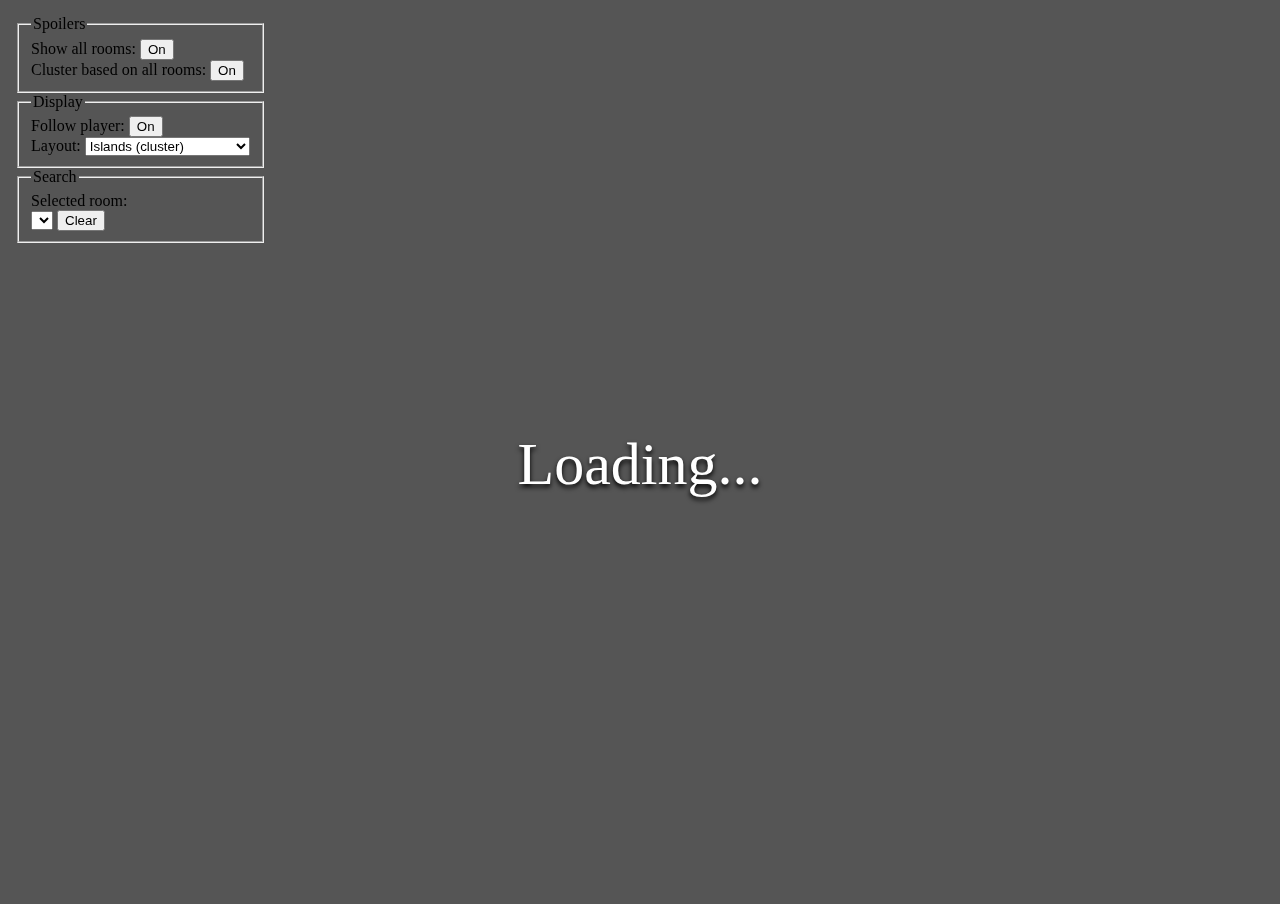
==== Web/index.html @ 0cdd6ec1 "add a cluster view option don't like how it divides it, and has bugs" ====
<!DOCTYPE html>
<head>
	<meta charset="UTF-8">
	<title>Hollow Knight Randomized Map Visualizer</title>

	<script src="d3.js"></script>
	<script src="ngraph.graph.min.js"></script>
	<script src="ngraph.path.min.js"></script>
	<script src="ngraph.cw.js"></script>

	<script src="testSaveData.js"></script>
	<script src="doorData.js"></script>
	<script src="DataRender.js"></script>
	<script src="DataGen.js"></script>
	<script src="ClusterHandler.js"></script>
	<script src="App.js"></script>

	<link href="style.css" rel="stylesheet">
</head>
<body>
	<svg width="100%" height="100%"></svg>
	<div id="controlPanel">
		<div id="prefs">
			<fieldset>
				<legend>Spoilers</legend>
				<label>Show all rooms:
					<button id="pref-spoilers" onclick="app.updatePref('spoilers', !app.prefs['spoilers'])">On</button><br>
				</label>
				<label>Cluster based on all rooms:
					<button id="pref-clusterBasedOnAll" onclick="app.updatePref('clusterBasedOnAll', !app.prefs['clusterBasedOnAll'])">On</button><br>
				</label>
			</fieldset>
			<fieldset>
				<legend>Display</legend>
				<label>Follow player:
					<button id="pref-followPlayer" onclick="app.updatePref('followPlayer', !app.prefs['followPlayer'])">On</button><br>
				</label>
				<label>Layout:
					<select id="pref-layout" onchange="app.updatePref('layout', this.value)">
						<option value="islandsCluster">Islands (cluster)</option>
						<option value="islands">Islands (hub &amp; distance)</option>
						<option value="player">Player-centric</option>
						<option value="tangled">Tangled Mess</option>
					</select>
				</label>
			</fieldset>
			<fieldset>
				<legend>Search</legend>

				<label>
					<label>
						Selected room:<br>
						<select id="search-room"></select>
					</label>
					<button onclick="app.selectRoom(null)">Clear</button>
				</label>
				<!-- <label>
					Find item:<br>
					<select id="search-item"></select>
				</label> -->

			</fieldset>
		</div>
		<!-- <button onclick="app.debugReveal('distant')">Debug Reval Most Distant</button> -->
	</div>
	<div id="blockingMessage"></div>
</body>
<script>
	var app = new App()
	app.start()
</script>
</html>
---- Web/style.css ----
:root {
	--highlight-color: #BBB;
}
body, html { margin: 0; padding: 0; height: 100%; width: 100%; background: #555; }

svg { user-select: none; }

.roomLink {
	fill: none;
	stroke: black;
	stroke-opacity: .4;
	stroke-width: 2px;
	stroke-linecap: round;
}
.roomLeadOut {
	fill: none;
	stroke-width: 2px;
	stroke: black;
	stroke-linecap: round;
}
.crossIslandLink .roomLink {
	stroke-width: 1.5px;
	stroke: rgba(0, 0, 0, 0.5);
}
.crossIslandLink:nth-child(6n + 0) {stroke-dasharray: 4, 4;}
.crossIslandLink:nth-child(6n + 1) {stroke-dasharray: 7, 7;}
.crossIslandLink:nth-child(6n + 2) {stroke-dasharray: 12, 2;}
.crossIslandLink:nth-child(6n + 3) {stroke-dasharray: 7, 3, 16, 3;}
.crossIslandLink:nth-child(6n + 4) {stroke-dasharray: 2, 7;}
.crossIslandLink:nth-child(6n + 5) {stroke-dasharray: 7, 2;}
.roomLink.hoverRelated, .hoverRelated .roomLink {
	stroke: var(--highlight-color);
	stroke-width: 6px;
	stroke-opacity: 1;
	stroke-dasharray: none;
}



.mapNode {
	stroke: black;
	cursor: pointer;
}
.mapNode > rect {
	fill: magenta; /* "shouldn't happen" */
	rx: 5px;
	ry: 5px;
	fill-opacity: .8;
}
.mapNode.hoverRelated > rect, .mapNode:hover > rect {
	stroke: var(--highlight-color);
	stroke-width: 3px;
}

.area-Abyss > rect { stroke: #6b6d6c; fill: #1d1d1d; }
.area-Cliffs > rect, .area-Tutorial > rect { stroke: #6d6d6d; fill: #1c1c1c; }
.area-Crossroads > rect { stroke: #cbdbea; fill: #2f363c; }
.area-Deepnest > rect { stroke: #c0c3d4; fill: #272c32; }
.area-Deepnest_East > rect { stroke: #ddd9d0; fill: #35322d; }
.area-Fungus1 > rect { stroke: #fcfcfc; fill: #3d3d3d; }
.area-Fungus2 > rect { stroke: #fafde8; fill: #3c3d35; }
.area-Fungus3 > rect { stroke: #a3a88a; fill: #2d2f21; }
.area-GG > rect, .area-Waterways > rect { stroke: #b3edee; fill: #223f3d; }
.area-Grimm > rect { stroke: #e28383; fill: #421f1f; }
.area-Hive > rect { stroke: #e7e1af; fill: #3c3926; }
.area-Mines > rect { stroke: #cebdd0; fill: #373038; }
.area-RestingGrounds > rect { stroke: #dbbfb3; fill: #3c2f26; }
.area-Room > rect { stroke: #b2b7dd; fill: #232136; }
.area-Ruins > rect, .area-Ruins1 > rect { stroke: #a5a3cb; fill: #2a2d3e; }
.area-Ruins2 > rect { stroke: #8c8dc5; fill: #202038; }
.area-Town > rect { stroke: #a7a6a2; fill: #2f2f2d; }
.area-White_Palace > rect { stroke: #e4e4e4; fill: #757575; }


circle.door {
	r: 3px;
	stroke: none;
	fill: black;
	stroke-width: 1px;
}


.mapNodeLabel {
	display: none;
	opacity: 1;
	font-size: 11px;
	stroke: none;
	font-family: sans-serif;
	fill: white;
	transform: translate(0, .5em);
	text-anchor: middle;
}
.mapNodeLabel.shadow {stroke: rgba(0, 0, 0, 0.548); stroke-width: 3px;}
.mapNode:hover .mapNodeLabel {
	display: block;
}

.islandBackdrop {
	fill: none;
	stroke: rgba(255, 255, 255, 0.192);
	stroke-width: 1px;
}

#controlPanel {
	position: fixed;
	top: 0; left: 0;
	margin: 15px;
}
#blockingMessage {
	position: fixed;
	top: calc(50% - 35px); left: 0; right: 0;
	margin: 15px;
	text-align: center;
	font-size: 60px;
	color: white;
	text-shadow: 0px 3px 5px black;
}

.currentRoom > rect {
	fill: rgb(42, 98, 255);
	stroke-width: 3px;
	animation: pulseStroke 2s infinite alternate;
}

@keyframes pulseStroke {
	from { stroke: black; }
	to { stroke: white; }
}
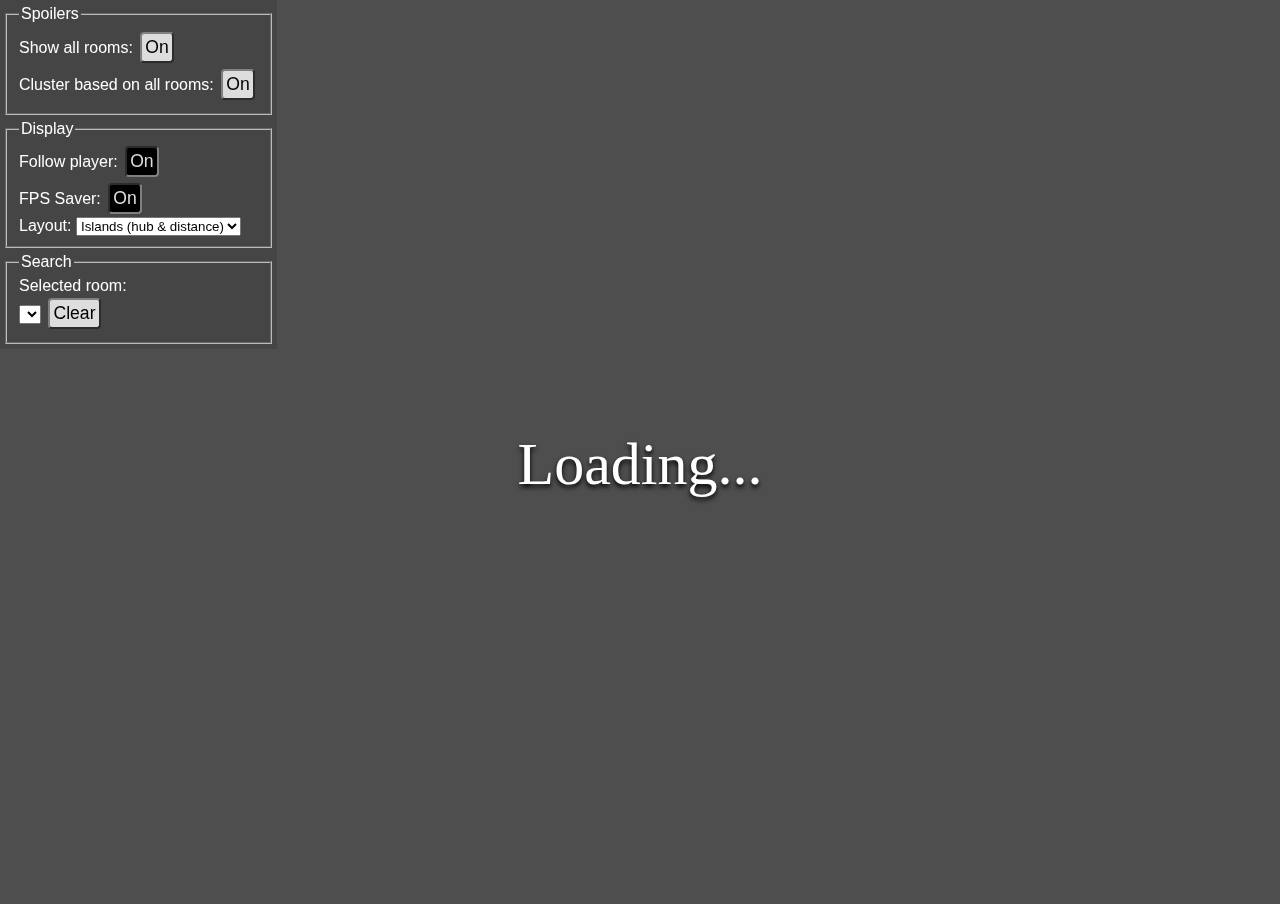
==== commit 066f6d27: "add "FPS Saver" option that disables animatoin when not focused" ====
--- a/Web/index.html
+++ b/Web/index.html
@@ -35,6 +35,9 @@
 				<label>Follow player:
 					<button id="pref-followPlayer" onclick="app.updatePref('followPlayer', !app.prefs['followPlayer'])">On</button><br>
 				</label>
+				<label title="Stop animating/updating when not focused. Turn on if you have performance issues with the game.">FPS Saver:
+					<button id="pref-fpsSaver" onclick="app.updatePref('fpsSaver', !app.prefs['fpsSaver'])">On</button><br>
+				</label>
 				<label>Layout:
 					<select id="pref-layout" onchange="app.updatePref('layout', this.value)">
 						<option value="islandsCluster">Islands (cluster)</option>
--- a/Web/style.css
+++ b/Web/style.css
@@ -1,7 +1,7 @@
 :root {
 	--highlight-color: #BBB;
 }
-body, html { margin: 0; padding: 0; height: 100%; width: 100%; background: #555; }
+body, html {margin: 0;padding: 0;height: 100%;width: 100%;background: #4e4e4e;}
 
 svg { user-select: none; }
 
@@ -15,10 +15,13 @@
 .roomLeadOut {
 	fill: none;
 	stroke-width: 2px;
-	stroke: black;
+	stroke: white;
 	stroke-linecap: round;
 }
-.crossIslandLink .roomLink {
+.roomLeadOut.visitedDoor {
+	stroke: black;
+}
+.crossIslandLink.roomLink {
 	stroke-width: 1.5px;
 	stroke: rgba(0, 0, 0, 0.5);
 }
@@ -28,7 +31,7 @@
 .crossIslandLink:nth-child(6n + 3) {stroke-dasharray: 7, 3, 16, 3;}
 .crossIslandLink:nth-child(6n + 4) {stroke-dasharray: 2, 7;}
 .crossIslandLink:nth-child(6n + 5) {stroke-dasharray: 7, 2;}
-.roomLink.hoverRelated, .hoverRelated .roomLink {
+.roomLink.hoverRelated {
 	stroke: var(--highlight-color);
 	stroke-width: 6px;
 	stroke-opacity: 1;
@@ -57,7 +60,7 @@
 .area-Crossroads > rect { stroke: #cbdbea; fill: #2f363c; }
 .area-Deepnest > rect { stroke: #c0c3d4; fill: #272c32; }
 .area-Deepnest_East > rect { stroke: #ddd9d0; fill: #35322d; }
-.area-Fungus1 > rect { stroke: #fcfcfc; fill: #3d3d3d; }
+.area-Fungus1 > rect /* Greenpath */{ stroke: #c4e9bc; fill: #333c30; }
 .area-Fungus2 > rect { stroke: #fafde8; fill: #3c3d35; }
 .area-Fungus3 > rect { stroke: #a3a88a; fill: #2d2f21; }
 .area-GG > rect, .area-Waterways > rect { stroke: #b3edee; fill: #223f3d; }
@@ -75,8 +78,11 @@
 circle.door {
 	r: 3px;
 	stroke: none;
+	fill: white;
+	stroke-width: 1px;
+}
+circle.door.visitedDoor {
 	fill: black;
-	stroke-width: 1px;
 }
 
 
@@ -101,11 +107,42 @@
 	stroke-width: 1px;
 }
 
+/* .mapNode.currentRoute:not(.currentRoom) > rect, .roomLink.currentRoute { */
+	.mapNode > rect.currentRoute, .roomLink.currentRoute {
+		stroke: rgb(196, 6, 6);
+		animation-name: routePulse;
+		animation-iteration-count: infinite;
+		animation-timing-function: linear;;
+		animation-duration: 4s;
+	}
+
+	body.noAnimate .mapNode > rect.currentRoute, body.noAnimate .roomLink.currentRoute {
+		animation: none;
+	}
+
+	@keyframes routePulse {
+	0% { stroke: rgb(196, 6, 6); }
+	10% { stroke: yellow; stroke-width: 3px; }
+	20% { stroke: rgb(196, 6, 6); }
+	100% { stroke: rgb(196, 6, 6); }
+}
+
 #controlPanel {
 	position: fixed;
-	top: 0; left: 0;
-	margin: 15px;
+	top: 0;
+	left: 0;
+	max-height: 100%;
+	overflow: auto;
+	color: white;
+	/* text-shadow: 0 0 6px black; */
+	font-family: sans-serif;
+	opacity: .5;
 }
+#controlPanel:hover {
+	opacity: 1;
+	background: #444444CC;
+}
+
 #blockingMessage {
 	position: fixed;
 	top: calc(50% - 35px); left: 0; right: 0;
@@ -117,12 +154,37 @@
 }
 
 .currentRoom > rect {
-	fill: rgb(42, 98, 255);
+	/* fill: rgb(42, 98, 255); */
 	stroke-width: 3px;
-	animation: pulseStroke 2s infinite alternate;
+	animation: pulseStroke 1s infinite alternate linear;
+}
+body.noAnimate .currentRoom > rect {
+	animation: none;
+	stroke: black;
 }
 
 @keyframes pulseStroke {
 	from { stroke: black; }
 	to { stroke: white; }
-}+}
+
+button {
+	border: 2px outset gray;
+	color: black;
+	background: #DDD;
+	margin: 3px;
+	padding: 3px;
+	border-radius: 4px;
+	font-size: 110%;
+}
+button.enabled {
+	border-style: inset;
+	color: #DDD;
+	background: #000;
+}
+
+fieldset {
+	margin: 5px;
+	border-color: #BBB;
+}
+
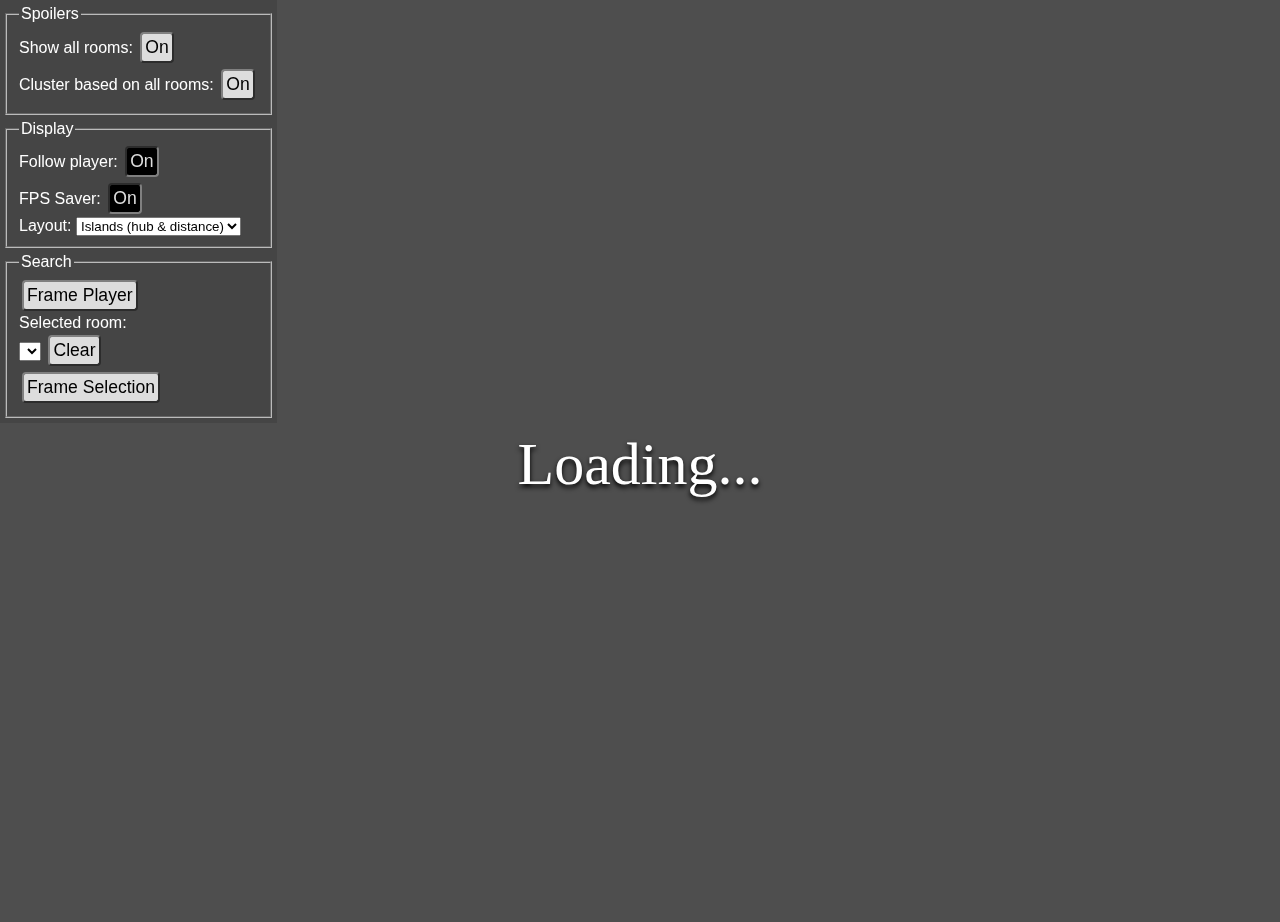
==== commit 4c9baff2: "dev on using default transitions if they aren't randomized, area-based layout" ====
--- a/Web/index.html
+++ b/Web/index.html
@@ -9,7 +9,7 @@
 	<script src="ngraph.cw.js"></script>
 
 	<script src="testSaveData.js"></script>
-	<script src="doorData.js"></script>
+	<script src="mapData.js"></script>
 	<script src="DataRender.js"></script>
 	<script src="DataGen.js"></script>
 	<script src="ClusterHandler.js"></script>
@@ -23,16 +23,17 @@
 		<div id="prefs">
 			<fieldset>
 				<legend>Spoilers</legend>
-				<label>Show all rooms:
+				<label title="Show the full room layout, even for rooms oyu haven't visited.">Show all rooms:
 					<button id="pref-spoilers" onclick="app.updatePref('spoilers', !app.prefs['spoilers'])">On</button><br>
 				</label>
-				<label>Cluster based on all rooms:
+				<label title="Allow layouts to use all data to determine grouping. This should reduce how often a room switches groups, but can leak hints about room topology.">
+					Cluster based on all rooms:
 					<button id="pref-clusterBasedOnAll" onclick="app.updatePref('clusterBasedOnAll', !app.prefs['clusterBasedOnAll'])">On</button><br>
 				</label>
 			</fieldset>
 			<fieldset>
 				<legend>Display</legend>
-				<label>Follow player:
+				<label title="Frame the new room in the middle of the view as you move from room-to-room.">Follow player:
 					<button id="pref-followPlayer" onclick="app.updatePref('followPlayer', !app.prefs['followPlayer'])">On</button><br>
 				</label>
 				<label title="Stop animating/updating when not focused. Turn on if you have performance issues with the game.">FPS Saver:
@@ -42,6 +43,7 @@
 					<select id="pref-layout" onchange="app.updatePref('layout', this.value)">
 						<option value="islandsCluster">Islands (cluster)</option>
 						<option value="islands">Islands (hub &amp; distance)</option>
+						<option value="areas">Areas</option>
 						<option value="player">Player-centric</option>
 						<option value="tangled">Tangled Mess</option>
 					</select>
@@ -50,6 +52,11 @@
 			<fieldset>
 				<legend>Search</legend>
 
+				<button id="framePlayer"
+					title="Center the current player room in the view."
+					onclick="app.zoomToRoom(app.data.currentPlayerRoom)"
+				>Frame Player</button><br>
+
 				<label>
 					<label>
 						Selected room:<br>
@@ -57,6 +64,12 @@
 					</label>
 					<button onclick="app.selectRoom(null)">Clear</button>
 				</label>
+				<br>
+
+				<button id="frameSelection"
+					title="Center the currently selected room in the view, if any."
+					onclick="app.zoomToRoom(app.data.selectedRoom)"
+				>Frame Selection</button><br>
 				<!-- <label>
 					Find item:<br>
 					<select id="search-item"></select>
@@ -67,6 +80,13 @@
 		<!-- <button onclick="app.debugReveal('distant')">Debug Reval Most Distant</button> -->
 	</div>
 	<div id="blockingMessage"></div>
+	<div id="roomInfo">
+		<span class="areaName"></span>
+		<span class="roomName"></span>
+		<span class="roomId"></span>
+		<br>
+		<span id="itemInfo"></span>
+	</div>
 </body>
 <script>
 	var app = new App()
--- a/Web/style.css
+++ b/Web/style.css
@@ -20,6 +20,10 @@
 }
 .roomLeadOut.visitedDoor {
 	stroke: black;
+}
+.roomLeadOut.noEntry {
+	stroke: black;
+	stroke-dasharray: 0 3;
 }
 .crossIslandLink.roomLink {
 	stroke-width: 1.5px;
@@ -182,6 +186,11 @@
 	color: #DDD;
 	background: #000;
 }
+button:active {
+	border-style: solid;
+	color: rgb(255, 255, 255);
+	background: rgb(70, 70, 70);
+}
 
 fieldset {
 	margin: 5px;
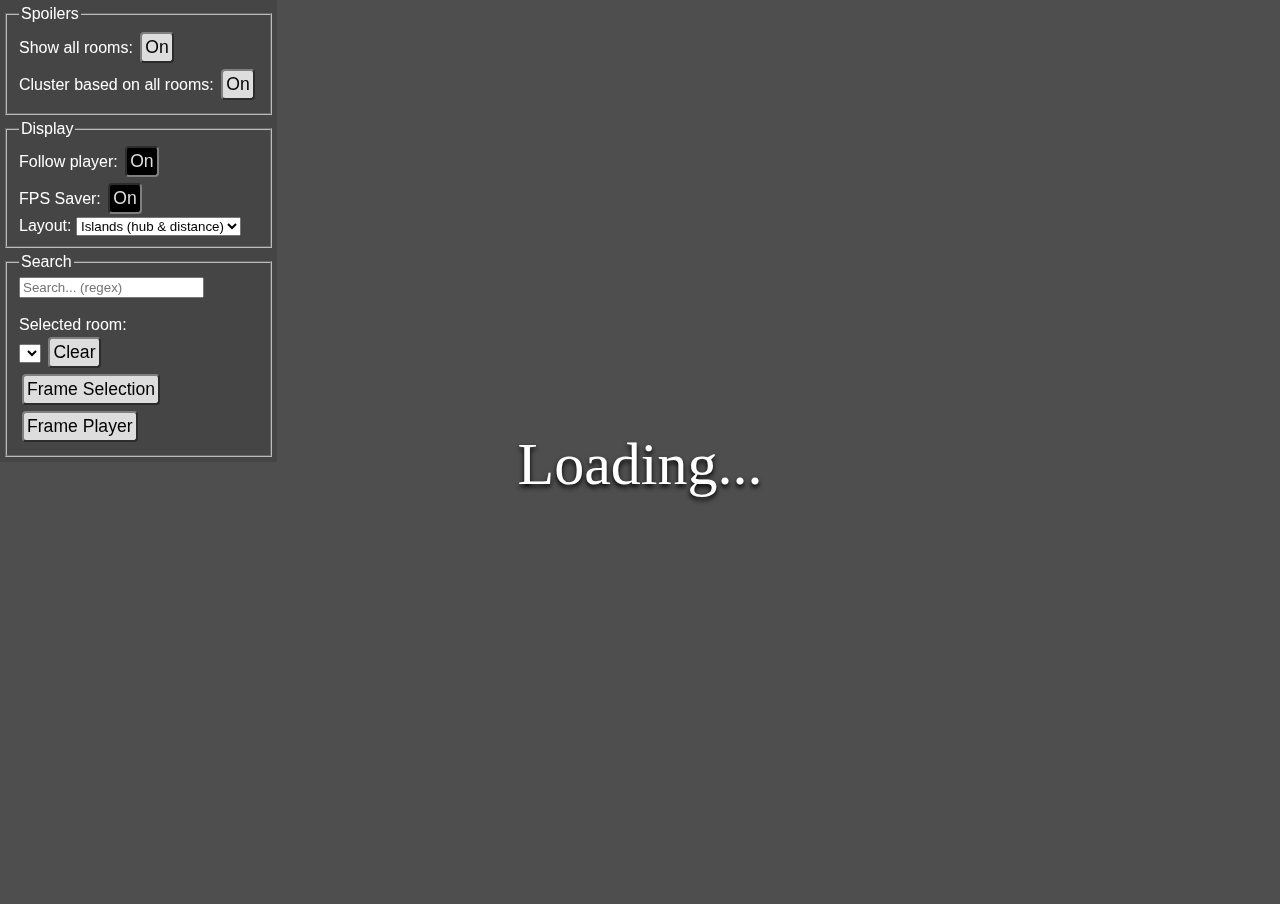
==== commit 30ffb16f: "add room search feature" ====
--- a/Web/index.html
+++ b/Web/index.html
@@ -52,15 +52,15 @@
 			<fieldset>
 				<legend>Search</legend>
 
-				<button id="framePlayer"
-					title="Center the current player room in the view."
-					onclick="app.zoomToRoom(app.data.currentPlayerRoom)"
-				>Frame Player</button><br>
+				<input type="text" placeholder="Search... (regex)" id="searchInput"></select>
+
+				<br>
+				<br>
 
 				<label>
 					<label>
 						Selected room:<br>
-						<select id="search-room"></select>
+						<select id="roomList"></select>
 					</label>
 					<button onclick="app.selectRoom(null)">Clear</button>
 				</label>
@@ -70,10 +70,11 @@
 					title="Center the currently selected room in the view, if any."
 					onclick="app.zoomToRoom(app.data.selectedRoom)"
 				>Frame Selection</button><br>
-				<!-- <label>
-					Find item:<br>
-					<select id="search-item"></select>
-				</label> -->
+
+				<button id="framePlayer"
+					title="Center the current player room in the view."
+					onclick="app.zoomToRoom(app.data.currentPlayerRoom)"
+				>Frame Player</button><br>
 
 			</fieldset>
 		</div>
@@ -87,6 +88,7 @@
 		<br>
 		<span id="itemInfo"></span>
 	</div>
+	<div id="searchResults"></div>
 </body>
 <script>
 	var app = new App()
--- a/Web/style.css
+++ b/Web/style.css
@@ -1,5 +1,42 @@
 :root {
 	--highlight-color: #BBB;
+
+	--area-Abyss-border: #6b6d6c;
+	--area-Abyss-fill: #1d1d1d;
+	--area-Cliffs-border: #6d6d6d;
+	--area-Cliffs-fill: #1c1c1c;
+	--area-Crossroads-border: #cbdbea;
+	--area-Crossroads-fill: #2f363c;
+	--area-Deepnest-border: #c0c3d4;
+	--area-Deepnest-fill: #272c32;
+	--area-Deepnest_East-border: #ddd9d0;
+	--area-Deepnest_East-fill: #35322d;
+	--area-Fungus1-border: #c4e9bc;
+	--area-Fungus1-fill: #333c30;
+	--area-Fungus2-border: #fafde8;
+	--area-Fungus2-fill: #3c3d35;
+	--area-Fungus3-border: #a3a88a;
+	--area-Fungus3-fill: #2d2f21;
+	--area-Waterways-border: #b3edee;
+	--area-Waterways-fill: #223f3d;
+	--area-Hive-border: #e7e1af;
+	--area-Hive-fill: #3c3926;
+	--area-Mines-border: #cebdd0;
+	--area-Mines-fill: #373038;
+	--area-RestingGrounds-border: #dbbfb3;
+	--area-RestingGrounds-fill: #3c2f26;
+	--area-Room-border: #b2b7dd;
+	--area-Room-fill: #232136;
+	--area-Ruins1-border: #a5a3cb;
+	--area-Ruins1-fill: #2a2d3e;
+	--area-Ruins2-border: #8c8dc5;
+	--area-Ruins2-fill: #202038;
+	--area-Town-border: #a7a6a2;
+	--area-Town-fill: #2f2f2d;
+	--area-White_Palace-border: #e4e4e4;
+	--area-White_Palace-fill: #757575;
+	--area-FogCanyon-border: #a48fa0;
+	--area-FogCanyon-fill: #1f191d;
 }
 body, html {margin: 0;padding: 0;height: 100%;width: 100%;background: #4e4e4e;}
 
@@ -42,41 +79,51 @@
 	stroke-dasharray: none;
 }
 
+.roomItem > rect {
+	stroke: white;
+	stroke-width: .5px;
+	fill: transparent;
+	width: 5px;
+	height: 5px;
+	transform: rotate(45deg) translate(-3px, -3px);
+}
+.roomItem:hover > rect {stroke-width: 1px;}
 
 
 .mapNode {
 	stroke: black;
 	cursor: pointer;
 }
-.mapNode > rect {
+.mapNode > rect.roomShape {
 	fill: magenta; /* "shouldn't happen" */
 	rx: 5px;
 	ry: 5px;
 	fill-opacity: .8;
 }
-.mapNode.hoverRelated > rect, .mapNode:hover > rect {
+.mapNode.hoverRelated > rect.roomShape, .mapNode:hover > rect.roomShape {
 	stroke: var(--highlight-color);
 	stroke-width: 3px;
 }
 
-.area-Abyss > rect { stroke: #6b6d6c; fill: #1d1d1d; }
-.area-Cliffs > rect, .area-Tutorial > rect { stroke: #6d6d6d; fill: #1c1c1c; }
-.area-Crossroads > rect { stroke: #cbdbea; fill: #2f363c; }
-.area-Deepnest > rect { stroke: #c0c3d4; fill: #272c32; }
-.area-Deepnest_East > rect { stroke: #ddd9d0; fill: #35322d; }
-.area-Fungus1 > rect /* Greenpath */{ stroke: #c4e9bc; fill: #333c30; }
-.area-Fungus2 > rect { stroke: #fafde8; fill: #3c3d35; }
-.area-Fungus3 > rect { stroke: #a3a88a; fill: #2d2f21; }
-.area-GG > rect, .area-Waterways > rect { stroke: #b3edee; fill: #223f3d; }
-.area-Grimm > rect { stroke: #e28383; fill: #421f1f; }
-.area-Hive > rect { stroke: #e7e1af; fill: #3c3926; }
-.area-Mines > rect { stroke: #cebdd0; fill: #373038; }
-.area-RestingGrounds > rect { stroke: #dbbfb3; fill: #3c2f26; }
-.area-Room > rect { stroke: #b2b7dd; fill: #232136; }
-.area-Ruins > rect, .area-Ruins1 > rect { stroke: #a5a3cb; fill: #2a2d3e; }
-.area-Ruins2 > rect { stroke: #8c8dc5; fill: #202038; }
-.area-Town > rect { stroke: #a7a6a2; fill: #2f2f2d; }
-.area-White_Palace > rect { stroke: #e4e4e4; fill: #757575; }
+
+.area-Abyss > rect.roomShape { stroke: var(--area-Abyss-border); fill: var(--area-Abyss-fill); }
+.area-Cliffs > rect.roomShape { stroke: var(--area-Cliffs-border); fill: var(--area-Cliffs-fill); }
+.area-Crossroads > rect.roomShape { stroke: var(--area-Crossroads-border); fill: var(--area-Crossroads-fill); }
+.area-Deepnest > rect.roomShape { stroke: var(--area-Deepnest-border); fill: var(--area-Deepnest-fill); }
+.area-Deepnest_East > rect.roomShape { stroke: var(--area-Deepnest_East-border); fill: var(--area-Deepnest_East-fill); }
+.area-Fungus1 > rect.roomShape { stroke: var(--area-Fungus1-border); fill: var(--area-Fungus1-fill); }
+.area-Fungus2 > rect.roomShape { stroke: var(--area-Fungus2-border); fill: var(--area-Fungus2-fill); }
+.area-Fungus3 > rect.roomShape { stroke: var(--area-Fungus3-border); fill: var(--area-Fungus3-fill); }
+.area-Waterways > rect.roomShape { stroke: var(--area-Waterways-border); fill: var(--area-Waterways-fill); }
+.area-Hive > rect.roomShape { stroke: var(--area-Hive-border); fill: var(--area-Hive-fill); }
+.area-Mines > rect.roomShape { stroke: var(--area-Mines-border); fill: var(--area-Mines-fill); }
+.area-RestingGrounds > rect.roomShape { stroke: var(--area-RestingGrounds-border); fill: var(--area-RestingGrounds-fill); }
+.area-Room > rect.roomShape { stroke: var(--area-Room-border); fill: var(--area-Room-fill); }
+.area-Ruins1 > rect.roomShape { stroke: var(--area-Ruins1-border); fill: var(--area-Ruins1-fill); }
+.area-Ruins2 > rect.roomShape { stroke: var(--area-Ruins2-border); fill: var(--area-Ruins2-fill); }
+.area-Town > rect.roomShape { stroke: var(--area-Town-border); fill: var(--area-Town-fill); }
+.area-White_Palace > rect.roomShape { stroke: var(--area-White_Palace-border); fill: var(--area-White_Palace-fill); }
+.area-FogCanyon > rect.roomShape { stroke: var(--area-FogCanyon-border); fill: var(--area-FogCanyon-fill); }
 
 
 circle.door {
@@ -90,21 +137,6 @@
 }
 
 
-.mapNodeLabel {
-	display: none;
-	opacity: 1;
-	font-size: 11px;
-	stroke: none;
-	font-family: sans-serif;
-	fill: white;
-	transform: translate(0, .5em);
-	text-anchor: middle;
-}
-.mapNodeLabel.shadow {stroke: rgba(0, 0, 0, 0.548); stroke-width: 3px;}
-.mapNode:hover .mapNodeLabel {
-	display: block;
-}
-
 .islandBackdrop {
 	fill: none;
 	stroke: rgba(255, 255, 255, 0.192);
@@ -112,19 +144,19 @@
 }
 
 /* .mapNode.currentRoute:not(.currentRoom) > rect, .roomLink.currentRoute { */
-	.mapNode > rect.currentRoute, .roomLink.currentRoute {
-		stroke: rgb(196, 6, 6);
-		animation-name: routePulse;
-		animation-iteration-count: infinite;
-		animation-timing-function: linear;;
-		animation-duration: 4s;
-	}
-
-	body.noAnimate .mapNode > rect.currentRoute, body.noAnimate .roomLink.currentRoute {
-		animation: none;
-	}
-
-	@keyframes routePulse {
+.mapNode > rect.currentRoute, .roomLink.currentRoute {
+	stroke: rgb(196, 6, 6);
+	animation-name: routePulse;
+	animation-iteration-count: infinite;
+	animation-timing-function: linear;;
+	animation-duration: 4s;
+}
+
+body.noAnimate .mapNode > rect.currentRoute, body.noAnimate .roomLink.currentRoute {
+	animation: none;
+}
+
+@keyframes routePulse {
 	0% { stroke: rgb(196, 6, 6); }
 	10% { stroke: yellow; stroke-width: 3px; }
 	20% { stroke: rgb(196, 6, 6); }
@@ -157,12 +189,78 @@
 	text-shadow: 0px 3px 5px black;
 }
 
-.currentRoom > rect {
-	/* fill: rgb(42, 98, 255); */
+#roomInfo {
+	display: none;
+	position: fixed;
+	left: 0;
+	right: 0;
+	bottom: 0;
+	color: white;
+	text-shadow: 2px 2px 0 black;
+	font-family: sans-serif;
+	text-align: center;
+	font-size: 20px;
+	background: rgba(0, 0, 0, .5);
+	border-top: 1px solid #BBB;
+	padding: 15px;
+}
+
+#roomInfo .areaName {
+	display: inline-block;
+	border-width: 1px;
+	border-style: solid;
+	border-radius: 5px;
+	padding: 2px 4px;
+	text-shadow: none;
+	margin: 0 4px;
+}
+
+#roomInfo .roomId {
+	display: inline-block;
+	opacity: .5;
+	margin: 0 5px;
+}
+
+[data-area=Abyss] { border-color: var(--area-Abyss-border); background-color: var(--area-Abyss-fill); color: var(--area-Abyss-border);}
+[data-area=Cliffs] { border-color: var(--area-Cliffs-border); background-color: var(--area-Cliffs-fill); color: var(--area-Cliffs-border);}
+[data-area=Crossroads] { border-color: var(--area-Crossroads-border); background-color: var(--area-Crossroads-fill); color: var(--area-Crossroads-border);}
+[data-area=Deepnest] { border-color: var(--area-Deepnest-border); background-color: var(--area-Deepnest-fill); color: var(--area-Deepnest-border);}
+[data-area=Deepnest_East] { border-color: var(--area-Deepnest_East-border); background-color: var(--area-Deepnest_East-fill); color: var(--area-Deepnest_East-border);}
+[data-area=FogCanyon] { border-color: var(--area-FogCanyon-border); background-color: var(--area-FogCanyon-fill); color: var(--area-FogCanyon-border);}
+[data-area=Fungus1] { border-color: var(--area-Fungus1-border); background-color: var(--area-Fungus1-fill); color: var(--area-Fungus1-border);}
+[data-area=Fungus2] { border-color: var(--area-Fungus2-border); background-color: var(--area-Fungus2-fill); color: var(--area-Fungus2-border);}
+[data-area=Fungus3] { border-color: var(--area-Fungus3-border); background-color: var(--area-Fungus3-fill); color: var(--area-Fungus3-border);}
+[data-area=Hive] { border-color: var(--area-Hive-border); background-color: var(--area-Hive-fill); color: var(--area-Hive-border);}
+[data-area=Mines] { border-color: var(--area-Mines-border); background-color: var(--area-Mines-fill); color: var(--area-Mines-border);}
+[data-area=RestingGrounds] { border-color: var(--area-RestingGrounds-border); background-color: var(--area-RestingGrounds-fill); color: var(--area-RestingGrounds-border);}
+[data-area=Room] { border-color: var(--area-Room-border); background-color: var(--area-Room-fill); color: var(--area-Room-border);}
+[data-area=Ruins1] { border-color: var(--area-Ruins1-border); background-color: var(--area-Ruins1-fill); color: var(--area-Ruins1-border);}
+[data-area=Ruins2] { border-color: var(--area-Ruins2-border); background-color: var(--area-Ruins2-fill); color: var(--area-Ruins2-border);}
+[data-area=Town] { border-color: var(--area-Town-border); background-color: var(--area-Town-fill); color: var(--area-Town-border);}
+[data-area=Waterways] { border-color: var(--area-Waterways-border); background-color: var(--area-Waterways-fill); color: var(--area-Waterways-border);}
+[data-area=White_Palace] { border-color: var(--area-White_Palace-border); background-color: var(--area-White_Palace-fill); color: var(--area-White_Palace-border);}
+
+#itemInfo {
+	font-size: 16px;
+	color: rgb(205 205 226);
+	border: 1px dashed rgb(119, 119, 119);
+	border-radius: 5px;
+	padding: 4px 5px;
+}
+#itemInfo:empty {
+	display: none;
+}
+#itemInfo:before {
+	content: "Item:";
+	margin-right: 5px;
+	opacity: .5;
+}
+
+.currentRoom > rect.roomShape {
 	stroke-width: 3px;
 	animation: pulseStroke 1s infinite alternate linear;
 }
-body.noAnimate .currentRoom > rect {
+body.noAnimate .currentRoom > rect.roomShape {
 	animation: none;
 	stroke: black;
 }
@@ -197,3 +295,19 @@
 	border-color: #BBB;
 }
 
+#searchResults {
+	display: none;
+	overflow: auto;
+	bottom: 0;
+	position: fixed;
+	background: white;
+	border: 2px solid gray;
+	padding: 10px;
+	min-width: 200px;
+	font-family: sans-serif;
+}
+
+#searchResults .result:hover {
+	background: #AAA;
+	cursor: pointer;
+}
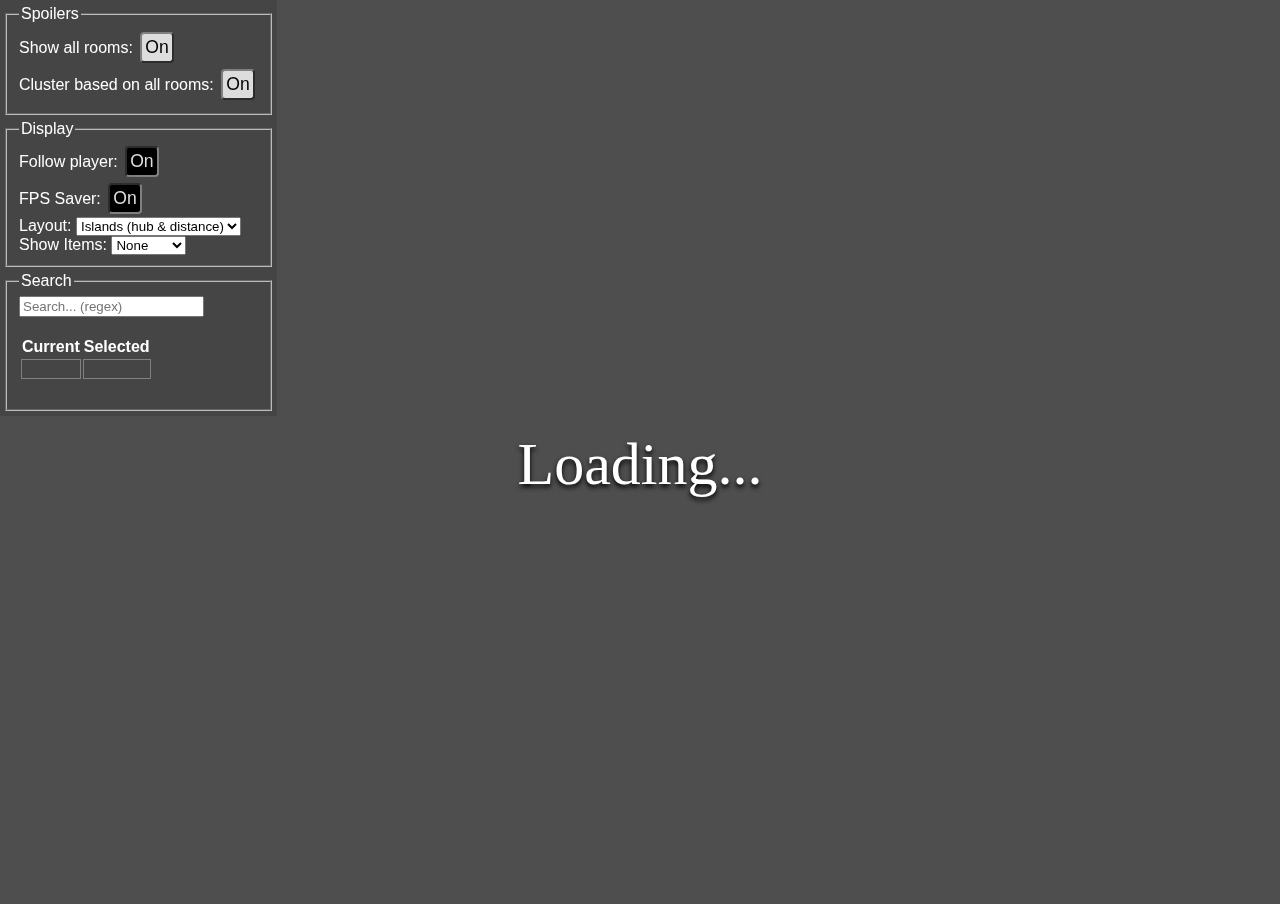
==== commit 99e00966: "cleanup room render code some, use new transition icons, new connections hover effect (has bugs)" ====
--- a/Web/index.html
+++ b/Web/index.html
@@ -18,12 +18,51 @@
 	<link href="style.css" rel="stylesheet">
 </head>
 <body>
-	<svg width="100%" height="100%"></svg>
+	<svg width="100%" height="100%">
+		<defs>
+			<path id="icon-entrance" d="M -0.84812254,0.00796937 -1.8446016,-2.8257331 c 0,0 0.371742,-1.5892331 0.536602,-2.5188043 0.257148,-1.4499456 -0.536602,-3.0374456 -0.536602,-3.0374456 0,0 1.52205006,-2.525552 1.58774906,-2.645833 h 0.533743 c 0.0657,0.120281 1.58267494,2.645833 1.58267494,2.645833 0,0 -0.79375,1.5875 -0.531529,3.0374456 0.16801,0.9290085 0.531529,2.5188043 0.531529,2.5188043 L 0.86816046,0.00796937 Z" />
+			<path id="icon-entrance-oneWay" d="M 0.01198345,-3.9687496 -1.3109336,-6.6145829 c 1.32291705,-2.6458333 0,-2.6458333 -0.79375,-3.9687471 h 4.233333 c -0.79375,1.3229138 -2.11666595,1.3229138 -0.79375,3.9687471 M 0.01198345,1.4763917e-8 -1.3109336,-2.6458329 h 2.645833" />
+			<path id="icon-entrance-split" d="M -0.55733717,0.00181441 -1.3510873,-2.6440191 c 0,0 1.59890913,-1.6725936 0.58293113,-3.264512 -1.13168413,-1.7732156 -0.04987,-3.4208711 0.735409,-5.2021559 H 1.0301627 c 0.05805,2.120353 -1.39884787,3.1585387 -1.03431187,4.1521099 0.5016,1.3671514 1.50333787,2.9225147 1.44679087,4.0119668 -0.09751,1.8787688 -0.94164587,2.94842471 -0.94164587,2.94842471 z" />
+
+			<path id="icon-bench" d="m -3.3140455,-0.62152875 h 6.614584 V 0.7013881 h -6.614584 v -1.32291685 m 1.322917,1.58749981 c 0,0.26458484 1.20275992,1.07168484 1.99650992,1.07168484 0.75867803,0 1.97224008,-0.8071 1.97224008,-1.07168484" />
+
+			<g id="icon-item">
+				<circle class="hitbox" cx="0" cy="0" r="5" />
+				<path d="m 0.01195878,-3.8327137 -0.203008,0.201315 -3.64059888,3.6406 3.84360688,3.841914 3.84191512,-3.841914 z m -0.0017,0.810338 3.03326812,3.031577 -3.03326812,3.031577 -3.03157788,-3.031577 z" />
+			</g>
+			<g id="icon-item-got">
+				<circle class="hitbox" cx="0" cy="0" r="5" />
+				<path d="m -3.0379269,-0.92651774 c 0.316364,1.12652576 1.957381,3.33818794 2.44575204,4.01072794 C 0.08091514,1.39765 2.1233491,-1.1666045 3.5886681,-2.3084375 L 3.7616551,-3.484065 C 2.4850961,-2.6231928 0.07033414,0.04420672 -0.72018286,1.5904798 -1.3555769,1.079644 -2.5375639,-0.84263324 -2.7236319,-1.7147518 Z" />
+			</g>
+
+			<filter id="filter-item-got-shadow">
+				<feGaussianBlur stdDeviation=".4" />
+				<feComponentTransfer result="shadow">
+					<feFuncR type="discrete" tableValues=".5"/>
+					<feFuncG type="discrete" tableValues=".5"/>
+					<feFuncB type="discrete" tableValues=".5"/>
+					<feFuncA type="table" tableValues="0 .75 1"/>
+				</feComponentTransfer>
+				<feComposite in="SourceGraphic" in2="shadow" operator="over"/>
+			</filter>
+
+			<filter id="filter-roomLink-hoverRelated">
+				<feGaussianBlur stdDeviation="1" />
+				<feComponentTransfer result="shadow">
+					<feFuncR type="discrete" tableValues="1"/>
+					<feFuncG type="discrete" tableValues="1"/>
+					<feFuncB type="discrete" tableValues="1"/>
+					<!-- <feFuncA type="table" tableValues="0 .75 1"/> -->
+				</feComponentTransfer>
+				<feComposite in="SourceGraphic" in2="shadow" operator="over"/>
+			</filter>
+		</defs>
+	</svg>
 	<div id="controlPanel">
 		<div id="prefs">
 			<fieldset>
 				<legend>Spoilers</legend>
-				<label title="Show the full room layout, even for rooms oyu haven't visited.">Show all rooms:
+				<label title="Show the full room layout, even for rooms you haven't visited.">Show all rooms:
 					<button id="pref-spoilers" onclick="app.updatePref('spoilers', !app.prefs['spoilers'])">On</button><br>
 				</label>
 				<label title="Allow layouts to use all data to determine grouping. This should reduce how often a room switches groups, but can leak hints about room topology.">
@@ -48,6 +87,14 @@
 						<option value="tangled">Tangled Mess</option>
 					</select>
 				</label>
+				<br>
+				<label>Show Items:
+					<select id="pref-visibleItems" onchange="app.updatePref('visibleItems', this.value)">
+						<option value="none">None</option>
+						<option value="relevant">Relevant</option>
+						<option value="all">All</option>
+					</select>
+				</label>
 			</fieldset>
 			<fieldset>
 				<legend>Search</legend>
@@ -57,24 +104,33 @@
 				<br>
 				<br>
 
-				<label>
-					<label>
-						Selected room:<br>
-						<select id="roomList"></select>
-					</label>
-					<button onclick="app.selectRoom(null)">Clear</button>
-				</label>
+				<table class="currentRoomTable">
+					<thead><tr><th>Current</th><th>Selected</th></tr></thead>
+					<tbody>
+						<tr>
+							<td class="roomNav">
+								<span id="currentRoomIdText"></span>
+								<button id="framePlayer"
+									title="Center the current player room in the view."
+									onclick="app.zoomToRoom(app.data.currentPlayerRoom)"
+								>Frame</button>
+							</td>
+							<td class="roomNav">
+								<span id="selectedRoomIdText"></span>
+								<button id="frameSelection"
+									title="Center the currently selected room in the view, if any."
+									onclick="app.zoomToRoom(app.data.selectedRoom)"
+								>Frame</button>
+								<button onclick="app.selectRoom(null)">Clear</button><br>
+								<button onclick="app.enterRoom(app.data.selectedRoom)">Enter</button>
+							</td>
+						</tr>
+					</tbody>
+				</table>
+
 				<br>
 
-				<button id="frameSelection"
-					title="Center the currently selected room in the view, if any."
-					onclick="app.zoomToRoom(app.data.selectedRoom)"
-				>Frame Selection</button><br>
-
-				<button id="framePlayer"
-					title="Center the current player room in the view."
-					onclick="app.zoomToRoom(app.data.currentPlayerRoom)"
-				>Frame Player</button><br>
+				<div id="routeState"></div>
 
 			</fieldset>
 		</div>
--- a/Web/style.css
+++ b/Web/style.css
@@ -49,18 +49,16 @@
 	stroke-width: 2px;
 	stroke-linecap: round;
 }
+
 .roomLeadOut {
-	fill: none;
-	stroke-width: 2px;
-	stroke: white;
-	stroke-linecap: round;
+	fill: white;
+	stroke: none;
 }
 .roomLeadOut.visitedDoor {
-	stroke: black;
+	fill: black;
 }
 .roomLeadOut.noEntry {
-	stroke: black;
-	stroke-dasharray: 0 3;
+	fill: black;
 }
 .crossIslandLink.roomLink {
 	stroke-width: 1.5px;
@@ -73,22 +71,68 @@
 .crossIslandLink:nth-child(6n + 4) {stroke-dasharray: 2, 7;}
 .crossIslandLink:nth-child(6n + 5) {stroke-dasharray: 7, 2;}
 .roomLink.hoverRelated {
-	stroke: var(--highlight-color);
-	stroke-width: 6px;
+	/* stroke: var(--highlight-color);
+	stroke-width: 6px; */
+	filter: url(#filter-roomLink-hoverRelated);
 	stroke-opacity: 1;
 	stroke-dasharray: none;
 }
 
-.roomItem > rect {
+.hitbox {
+	stroke: none;
+	fill: transparent;
+}
+
+.roomItem { display: none; }
+.roomItem {
+	stroke: none;
+	fill: white;
+	opacity: .8;
+}
+.roomItem.got {
+	/* fill: green; */
+	fill: black;
+	filter: url(#filter-item-got-shadow);
+}
+.roomItem:hover {
+	opacity: 1;
 	stroke: white;
-	stroke-width: .5px;
-	fill: transparent;
-	width: 5px;
-	height: 5px;
-	transform: rotate(45deg) translate(-3px, -3px);
-}
-.roomItem:hover > rect {stroke-width: 1px;}
-
+	stroke-width: 1px;
+}
+
+body.showItemsInPool-Boss_Geo .pool-Boss_Geo { display: unset; }
+body.showItemsInPool-Charm .pool-Charm { display: unset; }
+body.showItemsInPool-Cocoon .pool-Cocoon { display: unset; }
+body.showItemsInPool-Cursed .pool-Cursed { display: unset; }
+body.showItemsInPool-CursedNail .pool-CursedNail { display: unset; }
+body.showItemsInPool-Dreamer .pool-Dreamer { display: unset; }
+body.showItemsInPool-Egg .pool-Egg { display: unset; }
+body.showItemsInPool-Essence_Boss .pool-Essence_Boss { display: unset; }
+body.showItemsInPool-Flame .pool-Flame { display: unset; }
+body.showItemsInPool-Geo .pool-Geo { display: unset; }
+body.showItemsInPool-Grub .pool-Grub { display: unset; }
+body.showItemsInPool-Key .pool-Key { display: unset; }
+body.showItemsInPool-Lore .pool-Lore { display: unset; }
+body.showItemsInPool-Map .pool-Map { display: unset; }
+body.showItemsInPool-Mask .pool-Mask { display: unset; }
+body.showItemsInPool-Notch .pool-Notch { display: unset; }
+body.showItemsInPool-Ore .pool-Ore { display: unset; }
+body.showItemsInPool-PalaceLore .pool-PalaceLore { display: unset; }
+body.showItemsInPool-PalaceSoul .pool-PalaceSoul { display: unset; }
+body.showItemsInPool-Relic .pool-Relic { display: unset; }
+body.showItemsInPool-Rock .pool-Rock { display: unset; }
+body.showItemsInPool-Root .pool-Root { display: unset; }
+body.showItemsInPool-Skill .pool-Skill { display: unset; }
+body.showItemsInPool-Soul .pool-Soul { display: unset; }
+body.showItemsInPool-Stag .pool-Stag { display: unset; }
+body.showItemsInPool-Vessel .pool-Vessel { display: unset; }
+
+#icon-bench {
+	stroke: black;
+	stroke-width: .2px;
+	fill: rgb(141, 141, 141);
+	transform: scale(2);
+}
 
 .mapNode {
 	stroke: black;
@@ -311,3 +355,21 @@
 	background: #AAA;
 	cursor: pointer;
 }
+
+.currentRoomTable td {
+	border-collapse: collapse;
+	border: 1px solid gray;
+	vertical-align: top;
+	font-family: monospace;
+	text-align: center;
+	font-size: 14px;
+}
+
+td.roomNav > span { display: block; }
+
+td.roomNav > span:empty ~ button {
+	display: none;
+}
+
+
+
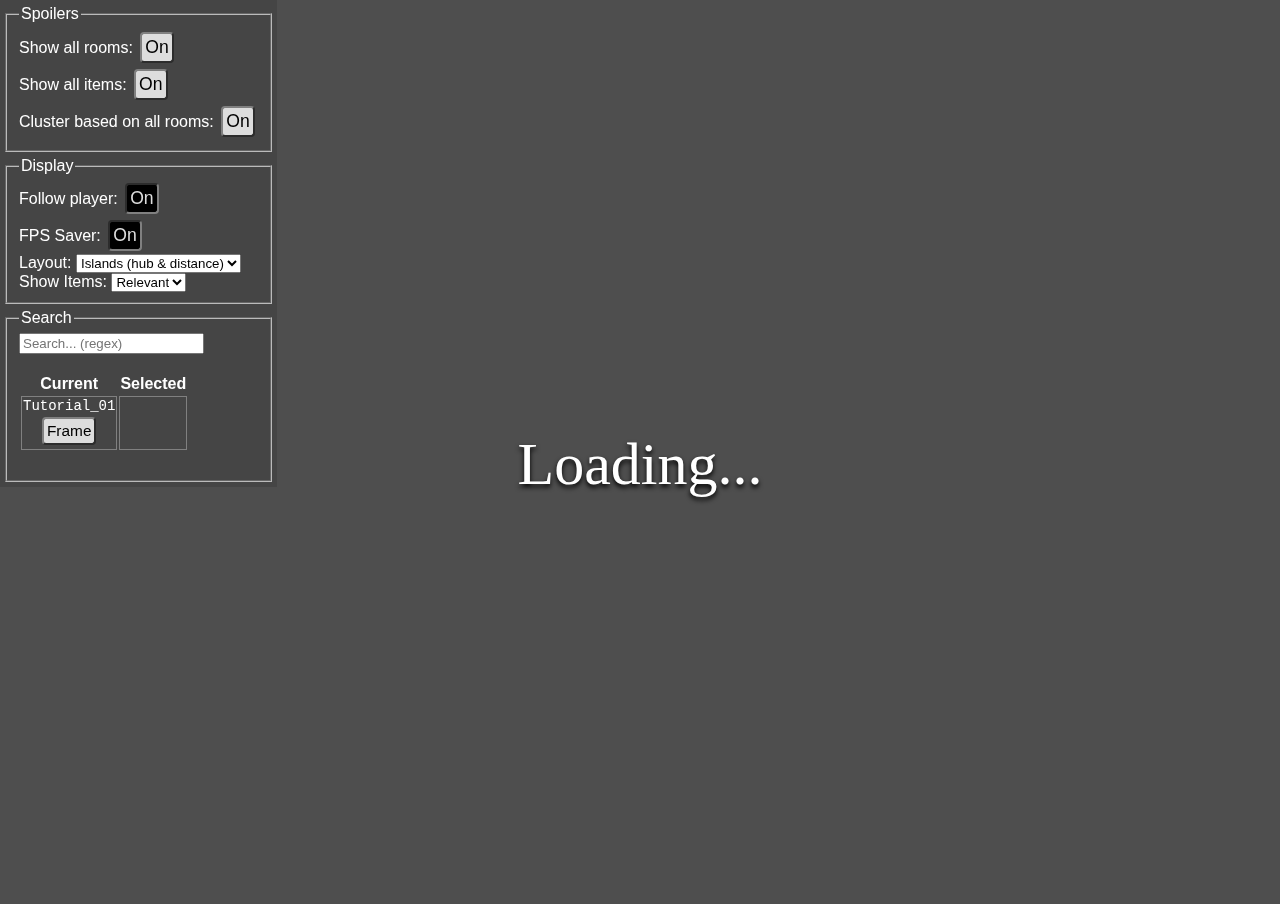
==== commit b96ec35c: "show what collected items are (or enable spoilers), include such in search results, merge data from " ====
--- a/Web/index.html
+++ b/Web/index.html
@@ -22,7 +22,7 @@
 		<defs>
 			<path id="icon-entrance" d="M -0.84812254,0.00796937 -1.8446016,-2.8257331 c 0,0 0.371742,-1.5892331 0.536602,-2.5188043 0.257148,-1.4499456 -0.536602,-3.0374456 -0.536602,-3.0374456 0,0 1.52205006,-2.525552 1.58774906,-2.645833 h 0.533743 c 0.0657,0.120281 1.58267494,2.645833 1.58267494,2.645833 0,0 -0.79375,1.5875 -0.531529,3.0374456 0.16801,0.9290085 0.531529,2.5188043 0.531529,2.5188043 L 0.86816046,0.00796937 Z" />
 			<path id="icon-entrance-oneWay" d="M 0.01198345,-3.9687496 -1.3109336,-6.6145829 c 1.32291705,-2.6458333 0,-2.6458333 -0.79375,-3.9687471 h 4.233333 c -0.79375,1.3229138 -2.11666595,1.3229138 -0.79375,3.9687471 M 0.01198345,1.4763917e-8 -1.3109336,-2.6458329 h 2.645833" />
-			<path id="icon-entrance-split" d="M -0.55733717,0.00181441 -1.3510873,-2.6440191 c 0,0 1.59890913,-1.6725936 0.58293113,-3.264512 -1.13168413,-1.7732156 -0.04987,-3.4208711 0.735409,-5.2021559 H 1.0301627 c 0.05805,2.120353 -1.39884787,3.1585387 -1.03431187,4.1521099 0.5016,1.3671514 1.50333787,2.9225147 1.44679087,4.0119668 -0.09751,1.8787688 -0.94164587,2.94842471 -0.94164587,2.94842471 z" />
+			<path id="icon-entrance-split" d="M -2.3473259,0.00667535 C -1.1656714,-2.4263341 0.46821148,-3.8983436 -0.76815617,-5.9085311 -2.0119203,-7.9134822 -2.0002139,-10.450807 -1.0244092,-11.105825 h 1.32291663 c 1.40788177,1.5607991 -0.90750503,4.1683292 -0.54296903,5.1619004 0.5016,1.3671514 0.54296903,1.1881 1.3666867,2.9973143 0.7795433,1.7121895 0.499199,2.95328565 0.499199,2.95328565 z" />
 
 			<path id="icon-bench" d="m -3.3140455,-0.62152875 h 6.614584 V 0.7013881 h -6.614584 v -1.32291685 m 1.322917,1.58749981 c 0,0.26458484 1.20275992,1.07168484 1.99650992,1.07168484 0.75867803,0 1.97224008,-0.8071 1.97224008,-1.07168484" />
 
@@ -62,8 +62,13 @@
 		<div id="prefs">
 			<fieldset>
 				<legend>Spoilers</legend>
-				<label title="Show the full room layout, even for rooms you haven't visited.">Show all rooms:
-					<button id="pref-spoilers" onclick="app.updatePref('spoilers', !app.prefs['spoilers'])">On</button><br>
+				<label title="Show the full room layout, even for rooms you haven't visited.">
+					Show all rooms:
+					<button id="pref-showAllRooms" onclick="app.updatePref('showAllRooms', !app.prefs['showAllRooms'])">On</button><br>
+				</label>
+				<label title="Reveal what uncollected items are when you hover over them. Also include all item identities in search results.">
+					Show all items:
+					<button id="pref-showAllItems" onclick="app.updatePref('showAllItems', !app.prefs['showAllItems'])">On</button><br>
 				</label>
 				<label title="Allow layouts to use all data to determine grouping. This should reduce how often a room switches groups, but can leak hints about room topology.">
 					Cluster based on all rooms:
@@ -92,7 +97,7 @@
 					<select id="pref-visibleItems" onchange="app.updatePref('visibleItems', this.value)">
 						<option value="none">None</option>
 						<option value="relevant">Relevant</option>
-						<option value="all">All</option>
+						<!-- <option value="all">All</option> -->
 					</select>
 				</label>
 			</fieldset>
@@ -142,9 +147,18 @@
 		<span class="roomName"></span>
 		<span class="roomId"></span>
 		<br>
-		<span id="itemInfo"></span>
+		<span id="itemInfo" class="itemInfo"></span>
 	</div>
-	<div id="searchResults"></div>
+	<div id="searchResults">
+		<fragment id="searchHelp">
+			<p>Type to search. Checks room ids, room names, item ids (for the location), and boss names.</p>
+			<p>Text entered is a regular expression.</p>
+			<p>Enter just <code>*</code> to show all rooms</p>
+			<p><code>bench</code>/<code>stag</code>/<code>station</code> looks for rooms with that</p>
+			<p>Separate multiple regexes with <code>&amp;</code> (no spaces) to require matching multiple criteria.</p>
+			<p>Rooms you can't see/haven't visited are light-colored in results.</p>
+		</fragment>
+	</div>
 </body>
 <script>
 	var app = new App()
--- a/Web/style.css
+++ b/Web/style.css
@@ -249,7 +249,7 @@
 	padding: 15px;
 }
 
-#roomInfo .areaName {
+.areaName {
 	display: inline-block;
 	border-width: 1px;
 	border-style: solid;
@@ -284,20 +284,37 @@
 [data-area=Waterways] { border-color: var(--area-Waterways-border); background-color: var(--area-Waterways-fill); color: var(--area-Waterways-border);}
 [data-area=White_Palace] { border-color: var(--area-White_Palace-border); background-color: var(--area-White_Palace-fill); color: var(--area-White_Palace-border);}
 
+
 #itemInfo {
+	margin-top: 3px;
+}
+.itemInfo {
 	font-size: 16px;
 	color: rgb(205 205 226);
 	border: 1px dashed rgb(119, 119, 119);
 	border-radius: 5px;
 	padding: 4px 5px;
-}
-#itemInfo:empty {
+	display: inline-block;
+}
+.itemInfo:empty {
 	display: none;
 }
-#itemInfo:before {
-	content: "Item:";
+
+.itemInfo > .normalItem {
+	margin-right: 7px;
+}
+
+.itemInfo > .normalItem:before {
+	content: "Normally:";
 	margin-right: 5px;
 	opacity: .5;
+}
+
+.itemInfo > .currentItem:before {
+	content: "Currently:";
+	margin-right: 5px;
+	opacity: .5;
+
 }
 
 .currentRoom > rect.roomShape {
@@ -351,10 +368,35 @@
 	font-family: sans-serif;
 }
 
+#searchResults .result {
+	padding: 2px;
+}
+
+#searchResults .result.unavailable {
+	opacity: .5;
+}
+
 #searchResults .result:hover {
 	background: #AAA;
 	cursor: pointer;
 }
+
+#searchResults .result .matchReason {
+	display: block;
+	margin: 0 0 0 10px;
+	font-size: 80%;
+	opacity: .9;
+}
+#searchResults .result .matchReason:before {
+	content: "Because: ";
+	color: rgb(61, 0, 58);
+}
+
+#searchResults .areaName {
+	font-size: 80%;
+	margin-left: 0;
+}
+
 
 .currentRoomTable td {
 	border-collapse: collapse;
